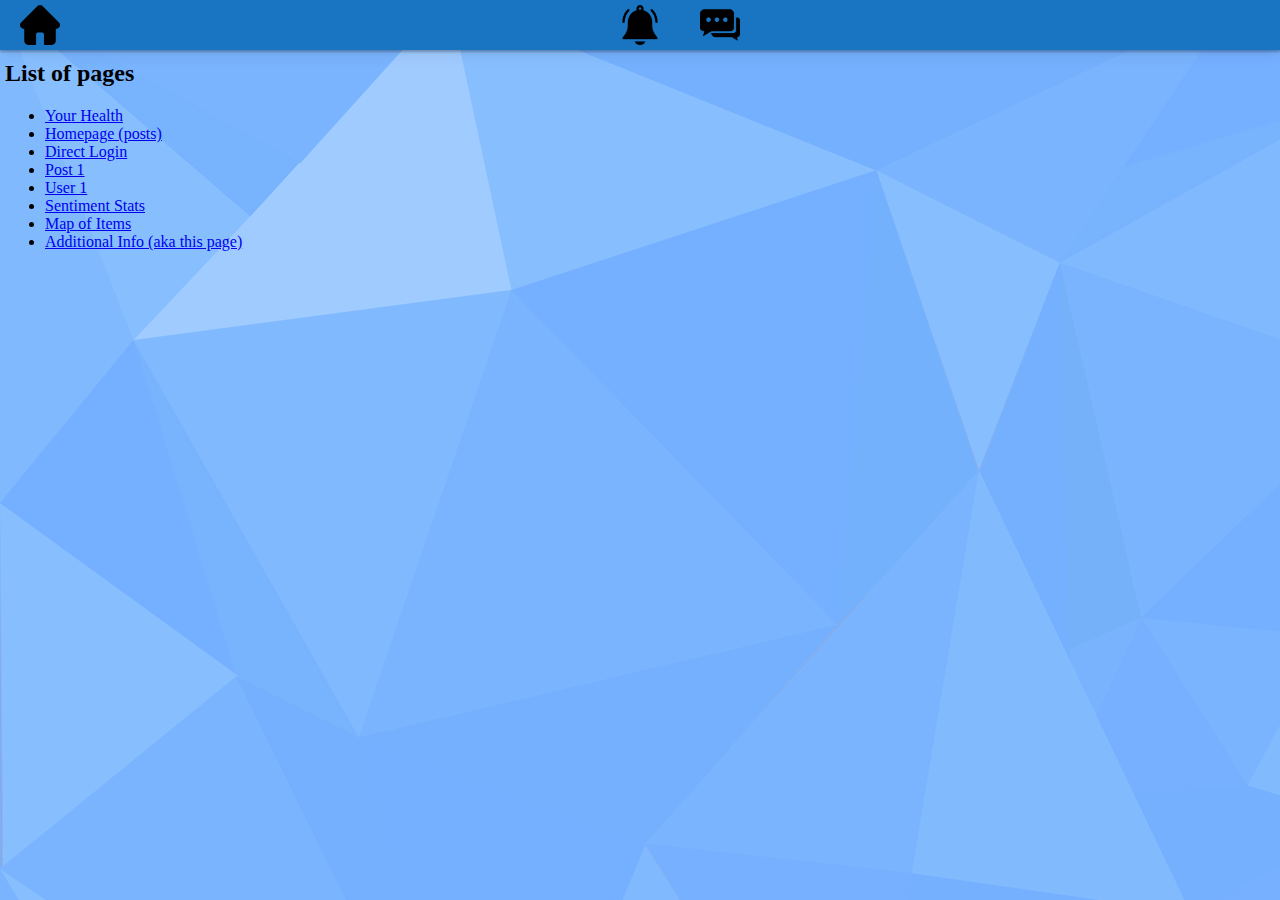
==== html/additionalInfo.html @ 3f713dd4 "v0.2 - Speedrun the project" ====
<html>

<head>
    <title>Your Mind</title>
    <meta name="viewport" content="width=device-width, initial-scale=1.0">
    <link rel="icon" type="image/x-icon" href="/Resources/logo.ico">
    <link rel="stylesheet" href="../css/navbar.css" type="text/css">
</head>

<body>
  
  <nav class="homeTopNavbar">
    <button id="homeButton" onclick="window.location.href = '/'"></button>
    <button id="notificationButton" onclick="toggleSort()"></button>
    <button id="messagesButton" onclick="toggleSort()"></button>
    <div id="profileButtonSection"></div>
  </nav>

  <div id="profileDropdown">
    <a id="userDropdownSel" href="/users/">
      <img src="/Resources/navbar/userProfile.png" alt="Profile button"></img>
      <p>Profile</p>
    </a>
    <a id="dropdownLoginOut" href="#">
      <img src="/Resources/navbar/logoutButton.png" alt="Logout button"></img>
      <p>Logout</p>
    </a>
    <hr class="tagBoxSplit">
    <a onclick="contactSectionPopup()">
      <img src="/Resources/navbar/helpButton.png" alt="Profile help button"></img>
      <p>Help Center</p>
    </a>
    <a href="/additionalInfo">
      <img src="/Resources/navbar/infoButton.png" alt="Info button"></img>
      <p>More Info</p>
    </a>
  </div>

  <div id="accountForms">
    <div id="accountFormsNavbar">
      <button>Your ✰ Mind</button>
    </div>

    <div id="recoveryPopup">
      <button id="closeRecovery" class="closeButton" onclick="removePopup('recoveryPopup')"></button>
      <button id="backRecovery" class="backButton" onclick="recoveryBackLogin()"></button>
      <h2>Recovery</h2>
      <span></span>
      <div class="rowElements">
        <button class="formOption" onclick="passwordSectionPopup()">Forgot Password</button>
        <button class="formOption" onclick="contactSectionPopup()">Contact Form</button>
      </div>
    </div>

    <div id="contactSectionPopup">
        <h3>Complete the forum below and our staff will respond ASAP</h3>
        <form id="contactForm">
        <input type="text" id="contactName" name="fullname" placeholder="Full name" required>
        <input type="email" id="contactEmail" name="email" placeholder="Email address" oninput="checkEmail(0,1)" required>
        <select id="contactTopic" name="topic">
            <option value="0" disabled selected hidden>Select a topic</option>
            <option value="1">Account recovery</option>
            <option value="2">Bug report</option>
            <option value="3">Other</option>
        </select>
        <textarea id="contactMessage" name="message" rows="5" placeholder="Message text"></textarea>
        </form>
        <input type="submit" form="contactForm" onclick="mailContactForm()">
    </div>
  </div>

  <div id="hideBody"></div>

  <h2> List of pages</h2>

  <ul>
    <li><a href="/yourHealth">Your Health</a></li>
    <li><a href="/">Homepage (posts)</a></li>
    <li><a href="/missingLogin">Direct Login</a></li>
    <li><a href="/posts/1">Post 1</a></li>
    <li><a href="/users/1">User 1</a></li>
    <li><a href="/sentimentStats">Sentiment Stats</a></li>
    <li><a href="/resourcesMap">Map of Items</a></li>
    <li><a href="/additionalInfo">Additional Info (aka this page)</a></li>
  </ul>
  

  <script src="../js/navbar.js"></script>

</body>
</html>
---- css/navbar.css ----
html {
  width: 100%;
  height: 100%;
  background-image: url("../Resources//others/pentagonsBackground.png");
  min-width: 320px;
  min-height: 640px;
}
body {
  margin: 60px 5px 0 5px;
}
@media (max-width: 320px) {
  html, body {
    min-width: 320px;
    min-height: 640px;
    overflow: hidden;
  }
}



.homeTopNavbar {
  display: flex;
  background-color: #1975c1;
  position: fixed;
  top: 0;
  left: 0;
  height: 50px;
  width: 100%;
  overflow: hidden;
  align-items: center;
  box-shadow: 0 2px 2px rgba(0, 0, 0, 0.2), 0 0 5px rgba(0, 0, 0, 0.1), 0 0 10px rgba(0, 0, 0, 0.1), 0 0 20px rgba(0, 0, 0, 0.1);  
  resize: none;
  z-index: 2;
}
.homeTopNavbar button {
  width: 60px;
  height: 48px;
  margin: 0 10px;
  line-height: 5px;
  background-size: 40px 40px;
  background-repeat: no-repeat;
  background-position: center;
  background-color: transparent;
  border: none;
  cursor: pointer;
  border-radius: 10px;
  transition: background-image 0.5s, background-color 0.3s ease-in-out;
}
.homeTopNavbar button:hover {
  background-color: #65ace7;
  border-radius: 10px;
}



#homeButton {
  background-image: url("/Resources/navbar/home.png");
  margin-right: auto;
}
#createPostButton {
  background-image: url("/Resources/navbar/create.png");
}
#notificationButton {
  background-image: url("/Resources/navbar/notifications.png");
}
#messagesButton {
  background-image: url("/Resources/navbar/messages.png");
  margin-right: auto;
}
#profileButton:hover {
  border: 1px solid rgba(0, 0, 0, 0.5);
  box-shadow: 0 1px 1px rgba(0,0,0,0.11), 0 2px 2px rgba(0,0,0,0.11), 0 4px 4px rgba(0,0,0,0.11), 0 6px 8px rgba(0,0,0,0.11), 0 8px 16px rgba(0,0,0,0.11);
}
.profileButtonActive {
  background-color: #509ad7;;
  border: 1px solid rgba(0, 0, 0, 0.25);
  box-shadow: inset 2px 2px 2px rgba(255, 255, 255, .4), inset -2px -2px 2px rgba(0, 0, 0, .4), 0 1px 1px rgba(0,0,0,0.11), 0 2px 2px rgba(0,0,0,0.11), 0 4px 4px rgba(0,0,0,0.11), 0 6px 8px rgba(0,0,0,0.11), 0 8px 16px rgba(0,0,0,0.11);
}
.profileButtonIn {
  background-image: url("/Resources/navbar/profile.png");
  margin-left: auto;
}
.profileButtonOut {
  background-image: url("/Resources/navbar/profileQuestion.png");
  margin-left: auto;
}




.homeTopNavbar .searchBar {
  border-radius: 20px;
  padding: 7px 12px;
  background-color: rgb(201, 219, 239);
  border: none;
  outline: none;
  height: 20px;
  width: 200px;
}


#searchTopNavbar, #createTopNavbar {
  display: none;
  background-color: #1975c1;
  position: fixed;
  top: 135px;
  left: 50%;
  height: auto;
  min-width: 300px;
  width: 60%;
  padding: 20px 5px 0 5px;
  border-radius: 15px;
  overflow: hidden;
  flex-wrap: wrap; 
  align-items: center;
  justify-content: center;
  transform: translate(-50%, -50%);
  box-shadow: rgba(0, 0, 0, 0.09) 0px 2px 1px, rgba(0, 0, 0, 0.09) 0px 4px 2px, rgba(0, 0, 0, 0.09) 0px 8px 4px, rgba(0, 0, 0, 0.09) 0px 16px 8px, rgba(0, 0, 0, 0.09) 0px 32px 16px;
  z-index: 1;
  overflow: visible;
}
#searchTopNavbar.active, #createTopNavbar.active {
  animation: slideSwingTop 0.5s cubic-bezier(0.25, 0.45, 0.45, 0.95) both;
}
@keyframes slideSwingTop {
  0% {
    transform: translate(-50%,-170px) rotateX(-90deg) scale(0.5);
    opacity: 0;
  }
  100% {
    transform: translate(-50%,-75px) rotateX(0) scale(1);
    opacity: 1;
  }
}
#searchTopNavbar.inactive, #createTopNavbar.inactive {
  animation: slideSwingDown 0.5s cubic-bezier(0.25, 0.45, 0.45, 0.95) both;
}
@keyframes slideSwingDown {
  0% {
    transform: translate(-50%,-75px) rotateX(0) scale(1);
    opacity: 1;
  }
  100% {
    transform: translate(-50%,-170px) rotateX(-90deg) scale(0.5);
    opacity: 0;
  }
}


.searchBox {
  display: flex;
  align-items: center;
  justify-content: center;
  width: calc(90% - 90px);
}
.searchBox input[type=text] {
  height: 40px;
  width: calc(100% - 100px);
  padding: 10px 60px 10px 10px;
  margin: 0 20px 0 10px;
  border: none;
  outline: none;
  border-radius: 5px;
  font-size: 18px;
}
.searchBox button[type=submit] {
  width: 45px;
  height: 45px;
  background-image: url("../Resources/navbar/search.png");
  background-color: transparent;
  background-size: 45px;
  border: none;
  outline: none;
  border-radius: 5px;
  margin: 0 20px 0 -70px;
}


#searchType {
  height: 40px;
  width: 90px;
  margin: 0 10px 0;
  border: none;
  outline: none;
  border-radius: 5px;
  font-size: 14px;
  text-align: center;
  color: #333;
}
#searchType option:first-child {
  font-size: 16px;
}
#searchType option:nth-child(n+2) {
  font-size: 18px;
}

#sortMethod, #postsTags {
  margin: 20px 10px 10px;
}

#sortMethod {
  display: none;
  height: 40px;
  width: 120px;
  border: none;
  outline: none;
  border-radius: 5px;
  font-size: 18px;
  text-align: center;
  background-color: #ffffff;
}

#postsTags {
  display: none;
  height: 40px;
  width: 120px;
  border: none;
  outline: none;
  border-radius: 5px;
  font-size: 18px;
  text-align: center;
  background-color: #ffffff;
  align-items: center;
  justify-content: center;
}
#postsTags span {
  font-size: 20px;
}


#dropdownTags {
  display: none;
  flex-direction: column;
  height: auto;
  width: 120px;
  margin: 0 10px 0;
  border: none;
  outline: none;
  border-radius: 5px;
  text-align: center;
  background-color: #ffffff;
  color: #333;
  position: absolute;
  top: 140px;
  left: 50%;
  width: auto;
  z-index: 3;
}

#tagsContainer, #createTagsContainer {
  display: flex;
  flex-direction: column;
  max-height: 300px;
  height: auto;
  overflow: auto;
  font-size: 20px;
}
#tagsContainer label {
  background-color: #ffffff;
}
#tagsContainer label:hover {
  transition: filter 0.5s ease-in-out;
  filter: brightness(80%); 
}
#tagsContainer .checkedLabel {
  background-color: #d56464;
}
#tagsContainer input[type="checkbox"] {
  display: none;
}

#chosenTags {
  display: flex;
  flex-wrap: wrap;
  margin: 7px 20px 15px;
  width: 100%;
}
#chosenTags div {
  display: inline-block;
  background-color: #f1f1f1;
  border-radius: 3px;
  padding: 3px 6px;
  margin-right: 5px;
  margin-bottom: 5px;
}
#chosenTags span {
  color: #888;
  font-size: 12px;
  cursor: pointer;
  margin-left: 5px;
}

#chosenTags #tagBox_Clear {
  background-color: #c47171;
  font-weight: 1000;
}


#tagBoxSplit, .tagBoxSplit {
  display: none;
  width: 85%;
  border: 0;
  height: 1px;
  background-image: linear-gradient(to right, rgba(36, 8, 64, 0), rgba(36, 8, 64, 0.75), rgba(36, 8, 64, 0));
}
.tagBoxSplit {
  display: flex;
}







#profileDropdown {
  display: none;
  position: absolute;
  top: 50px;
  right: 0;
  height: auto;
  width: 160px;
  padding: 15px 0;
  border-radius: 10px;
  background-color: rgb(184, 207, 232);
  box-shadow: rgba(6, 24, 44, 0.4) 0px 0px 0px 2px, rgba(6, 24, 44, 0.65) 0px 4px 6px -1px, rgba(255, 255, 255, 0.08) 0px 1px 0px inset;
  flex-direction: column;
  justify-content: center;
  align-items: center;
  z-index: 2;
}

#profileDropdown a {
  display: flex;
  height: 40px;
  width: 100%;
  text-decoration: none;
  align-items: center;
  justify-content: flex-start; 
}
#profileDropdown img {
  width: 30px;
  height: 30px;
  margin-left: 10px;
}
#profileDropdown p {
  margin-left: 10px;
  font-weight: bold;
  font-size: 20px;
}
#profileDropdown a {
  color:#2b005c;
}
#profileDropdown a:hover {
  color:#112db7;
  background-color: rgb(113, 169, 230);
  box-shadow: rgba(6, 24, 44, 0.4) 0px 0px 0px 2px, rgba(6, 24, 44, 0.65) 0px 4px 6px -1px, rgba(255, 255, 255, 0.08) 0px 1px 0px inset;
}
#profileDropdown a:active {
  color:#6600da;
}












#accountForms, #hideBody {
  display: none;
	position: fixed;
	top: 0;
	left: 0;
	width: 100%;
	height: 100%;
  justify-content: center;
  text-align: center;
	z-index: 2;
  background-color: #cdeaffb1;
  transition: background-color 0.5s ease-in-out;
}
#hideBody {
  background-color: #cdeaff;
}
#accountForms.active, #hideBody.active {
  animation: fadeIn 0.25s cubic-bezier(0.25, 0.45, 0.45, 0.95) both;
}
@keyframes fadeIn {
  0% {
    opacity: 0;
  }
  100% {
    opacity: 1;
  }
}
#accountForms.inactive, #hideBody.inactive {
  animation: fadeOut 0.25s cubic-bezier(0.25, 0.45, 0.45, 0.95) both;
}
@keyframes fadeOut {
  0% {
    opacity: 1;
  }
  100% {
    opacity: 0;
  }
}


#accountFormsNavbar {
	position: fixed;
  width: 100%;
  padding: 5px;
  justify-content: center;
  text-align: center;
  background-color: #ffffff;
  transition: background-color 0.5s ease-in-out;
	z-index: 2;
}
#accountFormsNavbar button {
  color: #000000;
  font-size: 32px;
  padding: 7px 14px;
  border-radius: 20px;
  border: none;
  cursor: pointer;
  background-color: #c6ccd7;
  transition: background-color 0.5s ease-in-out;
}
#accountFormsNavbar.active {
  animation: slideTopIn 0.25s cubic-bezier(0.25, 0.45, 0.45, 0.95) both;
}
@keyframes slideTopIn {
  0% {
    transform: translate(0%, -100%);
    opacity: 0;
  }
  100% {
    transform: translate(0%, 0%);
    opacity: 1;
  }
}


.closeButton {
  position: fixed;
  top: 10px;
  right: 10px;
  width: 45px;
  height: 45px;
  border-radius: 50%;
  background-image: url('../Resources/account/close.png');
  background-size: 90%; 
  background-repeat: no-repeat;
  background-position: 50% 50%;
  border: none;
  margin-bottom: -50px;
  box-shadow: 3px 0 5px rgba(0, 0, 0, 0.4);
  transition: transform 0.2s, box-shadow 0.2s, background-color 0.5s;
}
#closeLogin {
  background-color: #a8d0f2;
}
#closeSignup {
  background-color: #a8f2ed;
}
#closeRecovery {
  background-color: #a8aef2;
}
#closeReport {
  background-color: #a8aef2;
}
#closeLogin:hover, #closeSignup:hover, #closeRecovery:hover, #closeReport:hover {
  transform: rotate(90deg);
  background-color: rgb(239, 163, 163);
  transition: transform 0.25s;
}
#closeLogin:active, #closeSignup:active, #closeRecovery:active, #closeReport:active {
  transform: rotate(90deg) translateX(2px);
  background-color: rgb(237, 121, 121);
  border: none;
  box-shadow: inset 0 0 5px 5px rgba(0, 0, 0, 0.3);
}


.backButton {
  position: fixed;
  top: 10px;
  left: 10px;
  width: 45px;
  height: 45px;
  border-radius: 50%;
  background-image: url('../Resources/account/back.png');
  background-size: 90%; 
  background-repeat: no-repeat;
  background-position: 50% 50%;
  border: none;
  margin-bottom: -50px;
  box-shadow: 3px 0 5px rgba(0, 0, 0, 0.4);
  transition: transform 0.2s, box-shadow 0.2s, background-color 0.5s;
}
#backSignup {
  background-color: #a8f2ed;
}
#backRecovery {
  background-color: #a8aef2;
}
#backSignup:hover, #backRecovery:hover {
  background-color: rgb(239, 233, 163);
  transition: transform 0.25s;
}
#backSignup:active, #backRecovery:active {
  transform: translateY(2px);
  background-color: rgb(237, 208, 121);
  border: none;
  box-shadow: inset 0 0 5px 5px rgba(0, 0, 0, 0.3);
}


.showPassword {
  position: absolute;
  top: 50%;
  transform: translateY(-50%);
  right: 10px;
  height: 40px;
  width: 40px;
  background-image: url('../Resources/account/eye.png');
  background-size: 40px 40px;
  background-position: center;
  background-repeat: no-repeat;
  background-color: transparent;
  border: none;
  transition: background-image 0.15s ease-in-out;
}


.userCheck {
  position: absolute;
  top: 50%;
  transform: translateY(-50%);
  right: 10px;
  height: 40px;
  width: 40px;
  background-image: url('../Resources/account/userCard.png');
  background-size: 40px 40px;
  background-position: center;
  background-repeat: no-repeat;
  background-color: transparent;
  border: none;
  transition: background-image 0.15s ease-in-out;
}


#loginPopup,
#signupPopup,
#recoveryPopup,
#passwordSectionPopup,
#contactSectionPopup,
#reportPostPopup,
#changePassPopup {
  display: none;
	position: fixed;
  top: 50%;
	left: 50%;
	transform: translate(-50%, -50%);
  width: calc(100% - 100px);
  min-width: 300px;
  max-width: 500px;
	background-color: #fff;
	padding: 20px;
  margin: 0 auto;
	border-radius: 10px;
	box-shadow: 0 0 10px rgba(0, 0, 0, 0.5);
	z-index: 2;
  font-size: 24px;
  align-items: center;
  text-align: center;
  flex-direction: column;
}
#loginPopup h2, #signupPopup h2, #recoveryPopup h2, #changePassPopup h2 {
  text-align: center;
  font-size: 45px;
  position: relative;
}
#loginPopup h3, #recoveryPopup h3 {
  text-align: center;
  font-size: 22px;
  position: relative;
  width: 70%;
}

#loginPopup a {
  text-decoration: none;
  color: #007bff;
}
#loginPopup .signupLink {
  font-weight: 1000;
  margin: 0 -5px 0 0;
}

#loginPopup form, #signupPopup form, #changePassPopup form {
  align-items: center;
  text-align: center;
  flex-direction: column;
}
#loginPopup span {
  position: relative;
}


#loginPopup input[type="text"],
#loginPopup input[type="password"],
#loginPopup input[type="showPassword"],
#loginPopup input[type="submit"],
#signupPopup input[type="text"],
#signupPopup input[type="password"],
#signupPopup input[type="showPassword"],
#signupPopup input[type="email"],
#signupPopup input[type="submit"],
#passwordSectionPopup input[type="email"],
#passwordSectionPopup input[type="submit"],
#contactSectionPopup input[type="text"],
#contactSectionPopup input[type="email"],
#reportPostPopup input[type="text"],
#reportPostPopup input[type="email"],
#contactMessage,
#reportContactMessage,
#contactTopic, #reportTopic,
#changePassPopup input[type="password"],
#changePassPopup input[type="showPassword"],
#changePassPopup input[type="submit"] {
  width: 85%;
  font-size: 20px;
	padding: 25px 5px 25px 50px;
	margin: 5px 0 10px 0;
	border-radius: 5px;
  border: 1px solid rgb(185, 185, 185);
  background-color: #ecf8ff;
  background-size: 35px 35px;
  background-position: left 5px center;
  background-repeat: no-repeat; 
}


#loginPopup input[type="text"]  {
  width: calc(100% - 60px);
  background-image: url('../Resources/account/user.png');
  margin-top: -10px;
}
#loginPopup input[type="password"], #loginPopup input[type="showPassword"] {
  background-image: url('../Resources/account/lock.png');
  width: calc(100% - 115px);
  padding-right: 60px;
}


#signupPopup input[type="text"], 
#signupPopup input[type="password"], 
#signupPopup input[type="showPassword"] {
  width: 100%;
}
#signupPopup input[type="text"]  {
  background-image: url('../Resources/account/user.png');
}
#signupPopup input[type="password"] {
  background-image: url('../Resources/account/lock.png');
  padding-right: 60px;
}
#signupPopup input[type="showPassword"] {
  background-image: url('../Resources/account/lock.png');
  padding-right: 60px;
}


#loginPopup input[type="submit"],
#signupPopup input[type="submit"],
#passwordSectionPopup input[type="submit"],
#contactSectionPopup input[type="submit"],
#reportPostPopup input[type="submit"],
#changePassPopup input[type="submit"] {
  background-color: #007bff;
  color: #fff;
  width: 60%;
  padding: 20px 0;
  margin: 10px auto 0;
  border-radius: 15px;
  font-size: 25px;
  border-right: 6px solid #0054ae;
  border-bottom: 8px solid #0054ae;
  transition: all 0.15s;
  outline: none;
  box-shadow: inset 5px 7px 5px rgba(255, 255, 255, 0.3);
}

#loginPopup input[type="submit"]:hover, #signupPopup input[type="submit"]:hover {
  border-right: 3px solid #0054ae;
  border-bottom: 4px solid #0054ae;
  cursor: pointer;
  box-shadow: inset 5px 5px 5px rgba(255, 255, 255, 0.3);
}
#loginPopup input[type="submit"]:active, #signupPopup input[type="submit"]:active {
  border: none;
  box-shadow: inset 0 0 5px 5px rgba(0, 0, 0, 0.3);
}


#loginPopup .rememberForgotContainer {
  display: flex;
  width: 100%;
  justify-content: space-between;
  align-items: center; 
  margin: 15px 0 10px 0;
}
#loginPopup label[for="loginRememberMe"] {
  display: flex;
  margin-right: 10px;
  align-items: center;
}
#loginPopup input[type="checkbox"] {
  position: relative;
  appearance: none;
  width: 30px;
  height: 30px;
  border-radius: 5px;
  border: 2px solid #003b7b;
  margin-right: 10px;
}
#loginPopup input[type="checkbox"]:checked {
  background-color: #007bff;
  background-image: url('../Resources/account/checkmark.png');
  background-size: 20px 20px;
  background-position: center;
  background-repeat: no-repeat;
}
#loginPopup a#forgotLink {
  font-weight: lighter;
}
#loginPopup.active {
  animation: slideIn 0.75s cubic-bezier(0.25, 0.45, 0.45, 0.95) both;
  --beginSlideX: -200%;
  --beginSlideY: -50%;
}
#loginPopup.inactive {
  animation: slideOut 0.75s cubic-bezier(0.25, 0.45, 0.45, 0.95) both;
  --beginSlideX: -200%;
  --beginSlideY: -50%;
}
@keyframes slideIn {
  0% {
    transform: translate(var(--beginSlideX), var(--beginSlideY));
    opacity: 0;
  }
  100% {
    transform: translate(-50%, -50%);
    opacity: 1;
  }
}
@keyframes slideOut {
  0% {
    transform: translate(-50%, -50%);
    opacity: 1;
  }
  100% {
    transform: translate(var(--beginSlideX), var(--beginSlideY));
    opacity: 0;
  }
}


#signupPopup .rowElements {
  position: relative;
  display: flex;
  align-items: center; 
}

#signupPopup input[type="text"],
#signupPopup input[type="password"],
#signupPopup input[type="showPassword"],
#signupPopup input[type="email"] {
  border: 1px solid rgb(185, 185, 185);
  background-color: #ecffff;
  transition: background-color 0.15s ease-in-out;
}
#signupPopup input[type="email"] {
  width: calc(100% - 60px);
  background-image: url('../Resources/account/email.png');
}
#signupPopup input[type="submit"] {
  background-color: #00ccd3;
  border-right: 6px solid #009aa0;
  border-bottom: 8px solid #009aa0;
  box-shadow: inset 5px 7px 5px rgba(255, 255, 255, 0.3);
}
#signupPopup input[type="submit"]:hover {
  border-right: 3px solid #009aa0;
  border-bottom: 4px solid #009aa0;
  box-shadow: inset 5px 5px 5px rgba(255, 255, 255, 0.3);
}
#signupPopup input[type="submit"]:active {
  border: none;
  box-shadow: inset 0 0 5px 5px rgba(0, 0, 0, 0.3);
}

#signupPopup.active {
  animation: slideIn 0.75s cubic-bezier(0.25, 0.45, 0.45, 0.95) both;
  --beginSlideX: 200%;
  --beginSlideY: -50%;
}
#signupPopup.inactive {
  animation: slideOut 0.75s cubic-bezier(0.25, 0.45, 0.45, 0.95) both;
  --beginSlideX: 200%;
  --beginSlideY: -50%;
}



#signupUsernameError,
#signupPasswordError,
#signupPasswordConfirmError,
#signupEmailError,
#signupEmailConfirmError,
#changePasswordError,
#changePasswordConfirmError {
  display: none;
  font-size:16px;
  position: absolute;
  top: 0px;
  left: 20px;
  width: calc(100% - 70px);
  min-width: 280px;
  padding: 20px 10px;
  margin-right: 50px;
  font-size: 20px;
  background-color: rgb(249, 245, 245);
  border: 3px solid rgb(236 64 64);
  color: black;
  border-radius: 5px;
  box-shadow: 0 0 10px rgba(0, 0, 0, 0.3);
  z-index: 3;
}
#signupUsernameError {
  top: 230px;
}
#signupPasswordError {
  top: 318px;
}
#signupPasswordConfirmError {
  top: 406px;
}
#signupEmailError {
  top: 494px;
}
#signupEmailConfirmError {
  top: 583px;
}
#signupUsernameError::before,
#signupPasswordError::before,
#signupPasswordConfirmError::before,
#signupEmailError::before,
#signupEmailConfirmError::before,
#changePasswordError::before,
#changePasswordConfirmError::before {
  content: "";
  position: absolute;
  top: -20px;
  left: 10px;
  border-width: 10px;
  border-style: solid;
  border-color: transparent transparent rgb(236 64 64) transparent;
}


#recoveryPopup .rowElements {
  position: relative;
  display: flex;
  align-items: center; 
}
#recoveryPopup.active, #passwordSectionPopup.active, #contactSectionPopup.active, #reportPostPopup.active {
  animation: slideIn 0.75s cubic-bezier(0.25, 0.45, 0.45, 0.95) both;
  --beginSlideX: -50%;
  --beginSlideY: 200%;
}
#recoveryPopup.inactive, #passwordSectionPopup.inactive, #contactSectionPopup.inactive, #reportPostPopup.inactive {
  animation: slideOut 0.75s cubic-bezier(0.25, 0.45, 0.45, 0.95) both;
  --beginSlideX: -50%;
  --beginSlideY: 200%;
}
#recoveryPopup h3 {
  font-size: 26px;
}

#recoveryPopup button.formOption {
  width: 130px;
  height: 75px;
  color: #ffffff;
  font-size: 22px;
  margin: 40px 20px 20px 20px;
  background-color: #4a00d3;
  border-right: 6px solid #4000a0;
  border-bottom: 8px solid #3b00a0;
  border-radius: 30px;
  box-shadow: inset 5px 7px 5px rgba(255, 255, 255, 0.3);
}
#recoveryPopup button.formOption:hover {
  border-right: 3px solid #4000a0;
  border-bottom: 4px solid #3b00a0;
  box-shadow: inset 5px 5px 5px rgba(255, 255, 255, 0.3);
}
#recoveryPopup button.formOption:active {
  border: none;
  box-shadow: inset 0 0 5px 5px rgba(0, 0, 0, 0.3);
}
#recoveryPopup span {
  display: block;
  width: 100%;
  height: 1px;
  background: linear-gradient(to right, rgba(0, 0, 0, 0), rgba(0, 0, 0, 1), rgba(0, 0, 0, 0));
}


#passwordSectionPopup, #contactSectionPopup, #reportPostPopup {
  display: none;
  height: auto;
  width: 90%;
  padding: 20px;
	border-radius: 10px;
  flex-direction: column;
  justify-content: center;
}
#passwordSectionPopup h3, #contactSectionPopup h3, #reportPostPopup h3 {
  width: 85%;
  margin-bottom: 20px;
}
#passwordSectionPopup input[type="email"],
#contactSectionPopup input[type="email"],
#reportPostPopup input[type="email"] {
  background-color: #f2ecff;
  width: calc(100% - 60px);
  background-image: url('../Resources/account/email.png');
}
#passwordSectionPopup input[type="submit"], #contactSectionPopup input[type="submit"], #reportPostPopup input[type="submit"]  {
  background-color: #4a00d3;
  border-right: 6px solid #4000a0;
  border-bottom: 8px solid #3b00a0;
  box-shadow: inset 5px 7px 5px rgba(255, 255, 255, 0.3);
}
#passwordSectionPopup input[type="submit"]:hover, #contactSectionPopup input[type="submit"]:hover, #reportPostPopup input[type="submit"]:hover {
  border-right: 3px solid #4000a0;
  border-bottom: 4px solid #3b00a0;
  box-shadow: inset 5px 5px 5px rgba(255, 255, 255, 0.3);
}
#passwordSectionPopup input[type="submit"]:active, #contactSectionPopup input[type="submit"]:active, #reportPostPopup input[type="submit"]:active {
  border: none;
  box-shadow: inset 0 0 5px 5px rgba(0, 0, 0, 0.3);
}


#contactSectionPopup input[type="text"],
#reportPostPopup input[type="text"] {
  background-color: #f2ecff;
  width: calc(100% - 60px);
  background-image: url('../Resources/account/user.png');
}
#contactMessage, #reportContactMessage {
  background-color: #f2ecff;
  width: calc(100% - 30px);
  padding: 10px;
}
#contactTopic, #reportTopic {
  background-color: #f2ecff;
  width: 200px;
  padding: 10px;
}


#redirectPopup, #changeRedirectPopup {
  display: none;
  position: absolute;
  top: 50%;
	left: 50%;
	transform: translate(-50%, -50%);
  width: calc(100% - 100px);
  min-width: 300px;
  max-width: 480px;
  height: auto;
  border-radius: 25px;
  padding: 20px 0;
  background-color: #fc8a8ae3;
  box-shadow: inset 0 1px 1px #fff, inset 0 -1px 1px #aaa, 0 5px 10px -1px #666;
  z-index: 2;
}


#popupBox, #changePopupBox {
  display: flex;
  width: 80%;
  height: auto;
  background-color: #fff;
  padding: 20px;
  margin: 0 auto;
  font-size: 24px;
  border-radius: 15px;
  box-shadow: rgba(50, 50, 93, 0.25) 0px 50px 100px -20px, rgba(0, 0, 0, 0.3) 0px 30px 60px -30px, rgba(10, 37, 64, 0.35) 0px -2px 6px 0px inset;
  align-items: center;
  justify-content: center;
  text-align: center;
}
#popupBox::before, #changePopupBox::before {
    content: "";
}



#accountForm {
  display: flex;
	position: fixed;
	top: 0;
	left: 0;
	width: 100%;
	height: 100%;
  justify-content: center;
  text-align: center;
	z-index: 2;
  background-color: #ffcdfbb1;
  transition: background-color 0.5s ease-in-out;
}

#accountFormNavbar {
	position: fixed;
  width: 100%;
  padding: 5px;
  justify-content: center;
  text-align: center;
  background-color: #d15aaf;
  transition: background-color 0.5s ease-in-out;
	z-index: 1;
}
#accountFormNavbar button {
  color: #000000;
  font-size: 32px;
  padding: 7px 14px;
  border-radius: 20px;
  border: none;
  cursor: pointer;
  background-color: #9e2690;
  transition: background-color 0.5s ease-in-out;
}
#accountFormNavbar.active {
  animation: slideTopIn 0.25s cubic-bezier(0.25, 0.45, 0.45, 0.95) both;
}
#changePassPopup {
  display: flex;
}
#changePassPopup span {
  position: relative;
}

#changePassPopup input[type="submit"] {
  background-color: #b700d3;
  border-right: 6px solid #9b00a0;
  border-bottom: 8px solid #9300a0;
  box-shadow: inset 5px 7px 5px rgba(255, 255, 255, 0.3);
}
#changePassPopup input[type="submit"]:hover {
  border-right: 3px solid #9b00a0;
  border-bottom: 4px solid #9300a0;
  box-shadow: inset 5px 5px 5px rgba(255, 255, 255, 0.3);
}
#changePassPopup input[type="submit"]:active {
  border: none;
  box-shadow: inset 0 0 5px 5px rgba(0, 0, 0, 0.3);
}
#changePassPopup input[type="password"], #changePassPopup input[type="showPassword"] {
  width: calc(100% - 120px);
  background-color: #d7c6d6;
  background-image: url('../Resources/account/lock.png');
  padding-right: 60px;
}
#changePasswordError {
  top: 190px;
}
#changePasswordConfirmError {
  top: 280px;
}




#createTopNavbar {
  box-shadow: rgba(0, 0, 0, 0.56) 0px 22px 70px 4px;align-items: center;
  text-align: center;
  flex-direction: column;
}
#createTopNavbar h2 {
  text-align: center;
  font-size: 35px;
  position: relative;
}
#createPostTitle {
  width: 75%;
  font-size: 20px;
	padding: 20px 5px 20px 50px;
	margin: -10px 0 20px 0;
	border-radius: 5px;
  border: 1px solid rgb(185, 185, 185);
  background-image: url('../Resources/navbar/postTitle.png');
  background-color: #ecf8ff;
  background-size: 35px 35px;
  background-position: left 5px center;
  background-repeat: no-repeat; 
  box-shadow: rgba(50, 50, 93, 0.25) 0px 2px 5px -1px, rgba(0, 0, 0, 0.3) 0px 1px 3px -1px;
}
#createTopNavbar textarea {
  height: 100px;
  width: 85%;
  padding: 5px;
  margin-bottom: 20px;
  font-size: 20px;
	border-radius: 5px;
  border: 1px solid rgb(185, 185, 185);
  box-shadow: rgba(50, 50, 93, 0.25) 0px 2px 5px -1px, rgba(0, 0, 0, 0.3) 0px 1px 3px -1px;
}
#createPostTags {
  display: none;
  max-height: 100px;
  padding: 10px;
  margin-top: 10px;
  background-color: #7faff2;
  border-radius: 20px;
  flex-wrap: wrap;
  overflow: none;
}
#createPostTags button {
  margin: 0 3px;
  padding: 5px;
  font-size: 15px;
  background-color: #ecf8ff;
  border-radius: 10px;
}
#addTagButton, #createPostTag {
  padding: 10px;
  background-color: #ecf8ff;
  font-size: 18px;
  border-radius: 5px;
  box-shadow: rgba(50, 50, 93, 0.25) 0px 2px 5px -1px, rgba(0, 0, 0, 0.3) 0px 1px 3px -1px;
}
#createPostTag {
  height: 30px;
}
#addTagButton:hover {
  background-color: #d4d4d4;
}
#addTagButton:active {
  background-color: #a6c5e6;
}
.createPostButton {
  width: 55%;
	padding: 20px 20px;
	margin: 20px 0 20px 0;
  font-size: 25px;
	border-radius: 20px;
  border: 1px solid rgb(185, 185, 185);
  background-color: #ecf8ff;
  box-shadow: rgba(0, 0, 0, 0.4) 0px 2px 4px, rgba(0, 0, 0, 0.3) 0px 7px 13px -3px, rgba(0, 0, 0, 0.2) 0px -3px 0px inset;
}
.createPostButton:hover {
  background-color: #abc0f4;
}
.createPostButton:active {
  background-color: #94b0fd;
  box-shadow: rgba(50, 50, 93, 0.25) 0px 30px 60px -12px inset, rgba(0, 0, 0, 0.3) 0px 18px 36px -18px inset;
}





#createTagsContainer {
  display: none;
  position: absolute;
  margin-left: 20px;
  max-height: 200px;
  width: auto;
  min-width: 150px;
  border: 1.5px solid #0D3782;
  overflow-y: auto;
  z-index: 3;
}
#createTagsContainer button {
  height: 30px;
  font-size: 16px;
  background-color: #f3f3f3;
  border: none;
  border-bottom: 2px solid #0D3782;
  transition: background-color 0.25s ease-in-out;
}
#createTagsContainer button:hover {
  background-color: #d1d1d1;
}
#createTagsContainer input[type=text] {
  height: 30px;
  padding: 5px;
  background-color: #f3f3f3;
  border: none;
  border-bottom: 3.5px solid #0D3782;
  font-size: 16px;
}
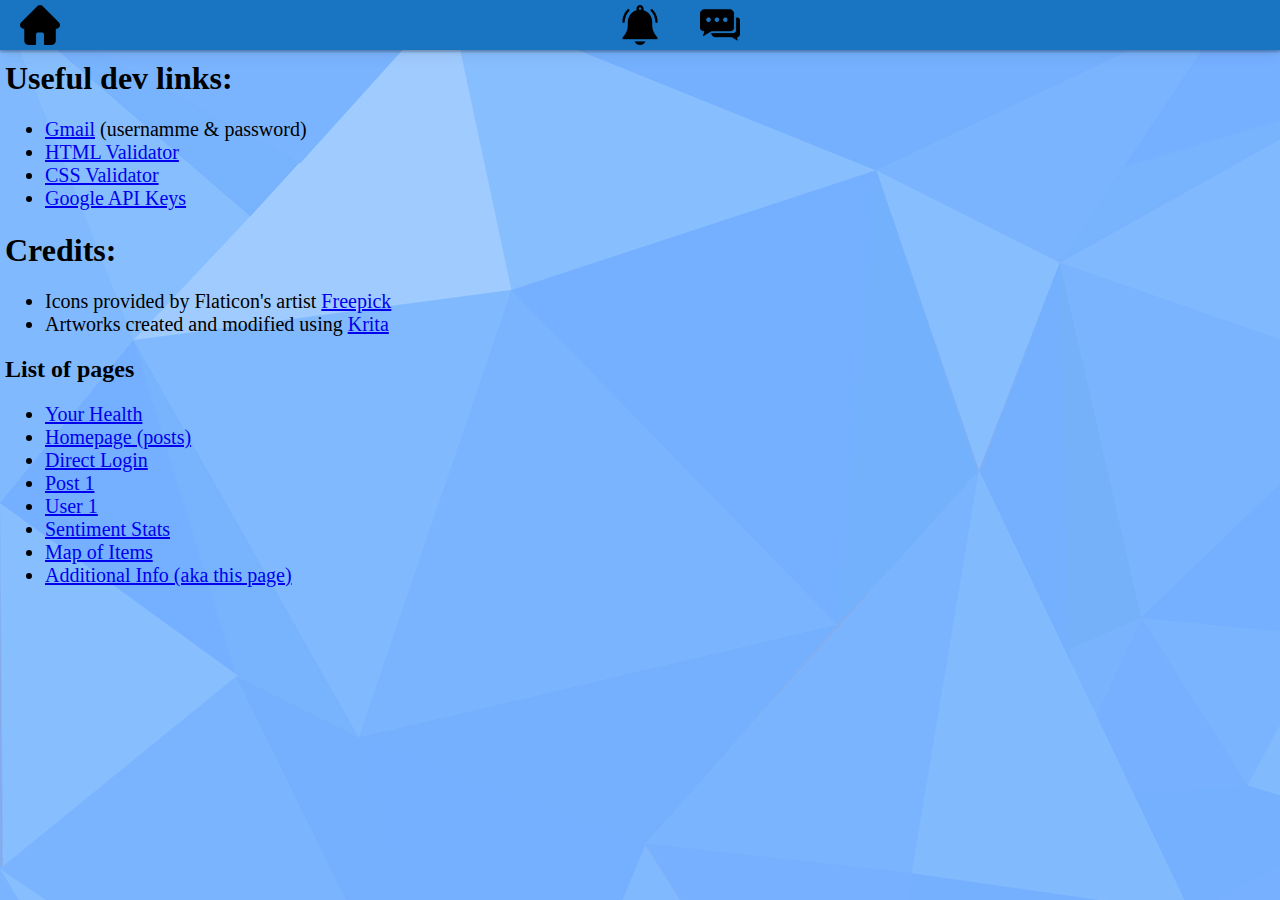
==== commit 1bd91239: "v0.2.2 Additional touches" ====
--- a/html/additionalInfo.html
+++ b/html/additionalInfo.html
@@ -1,10 +1,11 @@
-<html>
-
+<!DOCTYPE html>
+<html lang="en">
 <head>
     <title>Your Mind</title>
     <meta name="viewport" content="width=device-width, initial-scale=1.0">
     <link rel="icon" type="image/x-icon" href="/Resources/logo.ico">
     <link rel="stylesheet" href="../css/navbar.css" type="text/css">
+    <link rel="stylesheet" href="../css/additionalInfo.css" type="text/css">
 </head>
 
 <body>
@@ -18,20 +19,20 @@
 
   <div id="profileDropdown">
     <a id="userDropdownSel" href="/users/">
-      <img src="/Resources/navbar/userProfile.png" alt="Profile button"></img>
+      <img src="/Resources/navbar/userProfile.png" alt="Profile button">
       <p>Profile</p>
     </a>
     <a id="dropdownLoginOut" href="#">
-      <img src="/Resources/navbar/logoutButton.png" alt="Logout button"></img>
+      <img src="/Resources/navbar/logoutButton.png" alt="Logout button">
       <p>Logout</p>
     </a>
     <hr class="tagBoxSplit">
     <a onclick="contactSectionPopup()">
-      <img src="/Resources/navbar/helpButton.png" alt="Profile help button"></img>
+      <img src="/Resources/navbar/helpButton.png" alt="Profile help button">
       <p>Help Center</p>
     </a>
     <a href="/additionalInfo">
-      <img src="/Resources/navbar/infoButton.png" alt="Info button"></img>
+      <img src="/Resources/navbar/infoButton.png" alt="Info button">
       <p>More Info</p>
     </a>
   </div>
@@ -53,26 +54,49 @@
     </div>
 
     <div id="contactSectionPopup">
-        <h3>Complete the forum below and our staff will respond ASAP</h3>
-        <form id="contactForm">
+      <button class="closeButton closeRecovery" onclick="removePopup('contactSectionPopup'); hideProfileDropdown()"></button>
+      <h3>Complete the forum below and we will assist you shortly</h3>
+      <form id="contactForm">
         <input type="text" id="contactName" name="fullname" placeholder="Full name" required>
         <input type="email" id="contactEmail" name="email" placeholder="Email address" oninput="checkEmail(0,1)" required>
         <select id="contactTopic" name="topic">
-            <option value="0" disabled selected hidden>Select a topic</option>
-            <option value="1">Account recovery</option>
-            <option value="2">Bug report</option>
-            <option value="3">Other</option>
+          <option value="0" disabled selected hidden>Select a topic</option>
+          <option value="1">Account recovery</option>
+          <option value="2">Bug report</option>
+          <option value="3">Other</option>
         </select>
-        <textarea id="contactMessage" name="message" rows="5" placeholder="Message text"></textarea>
-        </form>
-        <input type="submit" form="contactForm" onclick="mailContactForm()">
+        <textarea id="contactMessage" name="message" rows="5" placeholder="Message text..."></textarea>
+      </form>
+      <input type="submit" form="contactForm" onclick="mailContactForm()">
     </div>
   </div>
 
   <div id="hideBody"></div>
 
-  <h2> List of pages</h2>
+  <div id="alertPopup">
+    <div id="alertBox"></div>
+  </div>
+  <div id="redirectPopup">
+    <div id="popupBox"></div>
+  </div>
 
+
+  <h1>Useful dev links:</h1>
+  <ul>
+    <li><a href="https://mail.google.com/mail">Gmail</a> (<span onclick="copyToClipboard(true)">usernamme</span> & <span onclick="copyToClipboard(false)">password</span>)</li>
+    <li><a href="https://validator.w3.org">HTML Validator</a></li>
+    <li><a href="https://jigsaw.w3.org/css-validator/">CSS Validator</a></li>
+    <li><a href="https://console.cloud.google.com/apis/credentials">Google API Keys</a></li>
+  </ul>
+
+  <h1>Credits:</h1>
+  <ul>
+    <li>Icons provided by Flaticon's artist <a href="https://www.flaticon.com/authors/freepik">Freepick</a></li>
+    <li>Artworks created and modified using <a href="https://krita.org/en/">Krita</a></li>
+  </ul>
+  
+
+  <h2>List of pages</h2>
   <ul>
     <li><a href="/yourHealth">Your Health</a></li>
     <li><a href="/">Homepage (posts)</a></li>
@@ -86,6 +110,7 @@
   
 
   <script src="../js/navbar.js"></script>
+  <script src="../js/additionalInfo.js"></script>
 
 </body>
 </html>--- a/css/navbar.css
+++ b/css/navbar.css
@@ -468,18 +468,18 @@
 #closeSignup {
   background-color: #a8f2ed;
 }
-#closeRecovery {
+.closeRecovery {
   background-color: #a8aef2;
 }
 #closeReport {
   background-color: #a8aef2;
 }
-#closeLogin:hover, #closeSignup:hover, #closeRecovery:hover, #closeReport:hover {
+#closeLogin:hover, #closeSignup:hover, .closeRecovery:hover, #closeReport:hover {
   transform: rotate(90deg);
   background-color: rgb(239, 163, 163);
   transition: transform 0.25s;
 }
-#closeLogin:active, #closeSignup:active, #closeRecovery:active, #closeReport:active {
+#closeLogin:active, #closeSignup:active, .closeRecovery:active, #closeReport:active {
   transform: rotate(90deg) translateX(2px);
   background-color: rgb(237, 121, 121);
   border: none;
@@ -503,17 +503,17 @@
   box-shadow: 3px 0 5px rgba(0, 0, 0, 0.4);
   transition: transform 0.2s, box-shadow 0.2s, background-color 0.5s;
 }
-#backSignup {
+.backSignup {
   background-color: #a8f2ed;
 }
 #backRecovery {
   background-color: #a8aef2;
 }
-#backSignup:hover, #backRecovery:hover {
+.backSignup:hover, #backRecovery:hover {
   background-color: rgb(239, 233, 163);
   transition: transform 0.25s;
 }
-#backSignup:active, #backRecovery:active {
+.backSignup:active, #backRecovery:active {
   transform: translateY(2px);
   background-color: rgb(237, 208, 121);
   border: none;
@@ -1132,7 +1132,6 @@
   background-color: #7faff2;
   border-radius: 20px;
   flex-wrap: wrap;
-  overflow: none;
 }
 #createPostTags button {
   margin: 0 3px;
--- a/css/additionalInfo.css
+++ b/css/additionalInfo.css
@@ -0,0 +1,4 @@
+
+li {
+    font-size: 20px;
+}